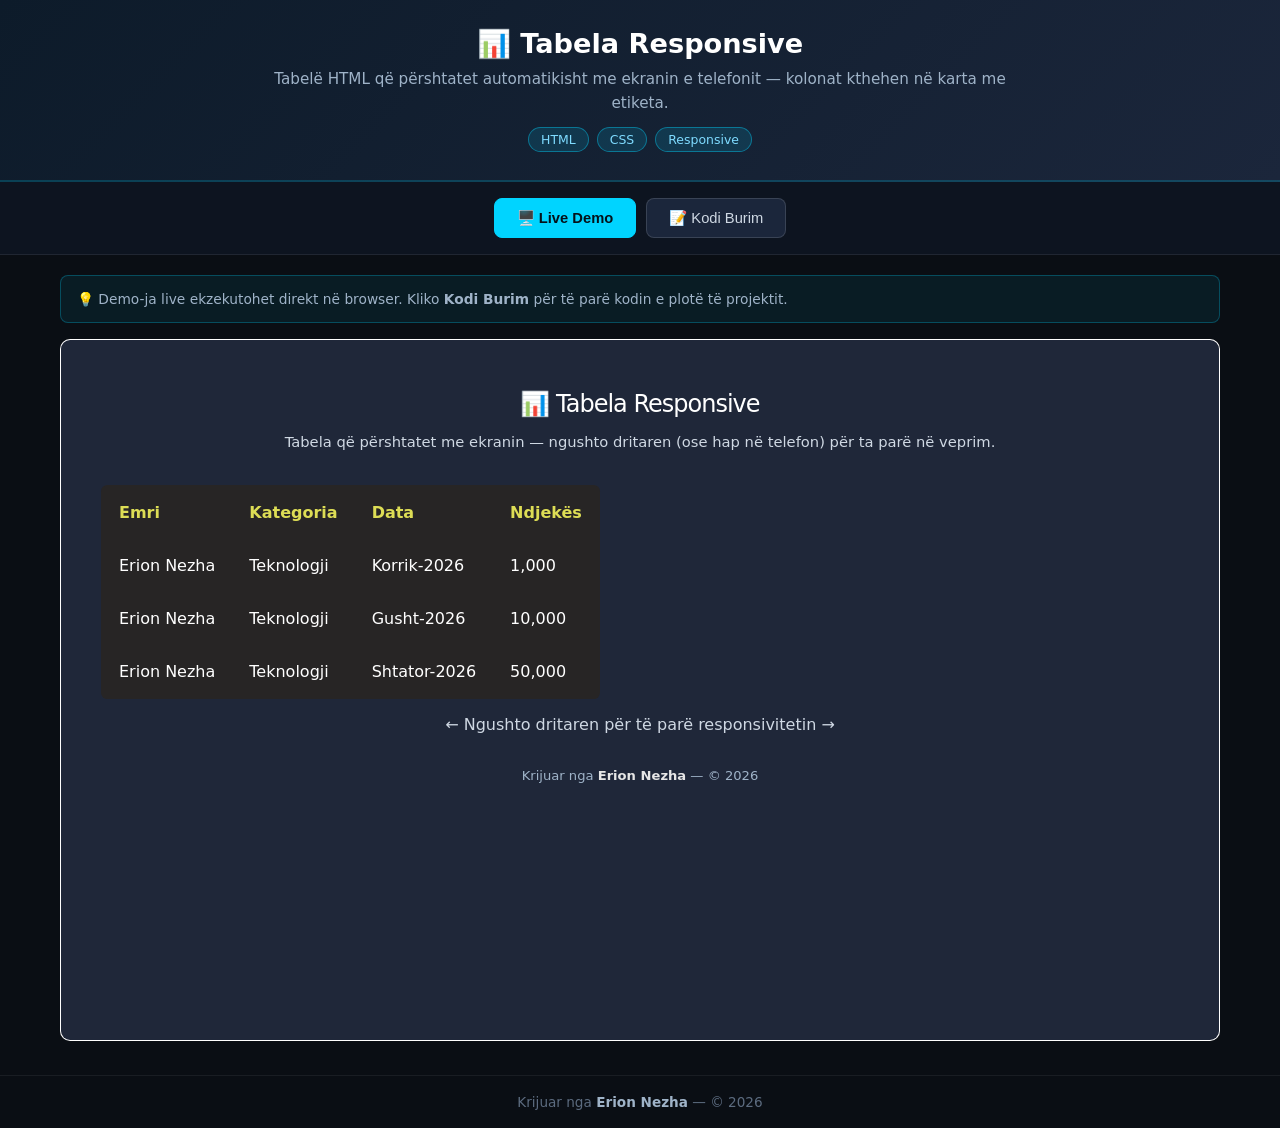
==== index.html @ 4e69be8c "Publikimi fillestar: Responsive-Table — demo live + kodi burim" ====
<!-- Created by Erion Nezha — © 2026 All rights reserved -->
<!DOCTYPE html>
<html lang="sq">
<head>
<meta charset="UTF-8">
<meta name="viewport" content="width=device-width, initial-scale=1.0">
<title>Tabela Responsive — Erion Nezha</title>
<style>
*{box-sizing:border-box;margin:0;padding:0}
body{background:#0a0e14;color:#e6e6e6;font-family:'Segoe UI',system-ui,sans-serif;min-height:100vh;display:flex;flex-direction:column}
header.top{background:linear-gradient(135deg,#0d1b2a,#1b263b);padding:28px 20px;text-align:center;border-bottom:2px solid #00d4ff33}
header.top h1{font-size:1.7rem;color:#fff;margin-bottom:8px}
header.top p{color:#9fb3c8;max-width:760px;margin:0 auto 12px;line-height:1.55;font-size:.95rem}
.badges{display:flex;gap:8px;justify-content:center;flex-wrap:wrap}
.badge{background:#00d4ff22;border:1px solid #00d4ff66;color:#7fdbff;padding:4px 12px;border-radius:20px;font-size:.78rem}
.tabs{display:flex;gap:10px;justify-content:center;padding:16px;background:#0d1420;border-bottom:1px solid #ffffff14}
.tabs button{background:#1b263b;color:#cfd8e3;border:1px solid #ffffff22;padding:10px 22px;border-radius:8px;cursor:pointer;font-size:.92rem;transition:.2s}
.tabs button.active,.tabs button:hover{background:#00d4ff;color:#04121a;border-color:#00d4ff;font-weight:600}
main{flex:1;padding:20px;max-width:1200px;width:100%;margin:0 auto}
.panel{display:none}
.panel.active{display:block}
iframe.demo{width:100%;height:78vh;border:1px solid #ffffff22;border-radius:10px;background:#fff}
.codewrap{display:flex;gap:0;border:1px solid #ffffff22;border-radius:10px;overflow:hidden;height:78vh;background:#0d1117}
.tree{width:250px;min-width:200px;background:#0d1420;border-right:1px solid #ffffff14;overflow-y:auto;padding:12px;font-size:.82rem}
.tree .tfile{padding:5px 8px;border-radius:5px;cursor:pointer;color:#9fb3c8;white-space:nowrap;overflow:hidden;text-overflow:ellipsis}
.tree .tfile:hover{background:#ffffff10;color:#fff}
.tree .tfile.active{background:#00d4ff26;color:#7fdbff}
.tree .tdir{color:#5c6b7f;font-weight:600;margin-top:8px;font-size:.75rem;text-transform:uppercase;letter-spacing:.5px}
.codeview{flex:1;overflow:auto;padding:0;position:relative}
.codeview pre{padding:16px;font-family:'Consolas','Fira Code',monospace;font-size:.82rem;line-height:1.6;color:#d6deeb;white-space:pre}
.codeview .lineno{color:#4a5568;user-select:none;margin-right:12px;display:inline-block;width:32px;text-align:right}
.codeview img.preview{max-width:100%;padding:20px}
.cbar{display:flex;gap:8px;align-items:center;padding:10px 14px;background:#0d1420;border-bottom:1px solid #ffffff14;font-size:.82rem;color:#9fb3c8;overflow-x:auto}
.ctab{padding:6px 14px;border-radius:6px;cursor:pointer;white-space:nowrap;border:1px solid transparent}
.ctab:hover{background:#ffffff10}
.ctab.active{background:#00d4ff26;color:#7fdbff;border-color:#00d4ff55}
footer{text-align:center;padding:18px;color:#5c6b7f;font-size:.85rem;border-top:1px solid #ffffff10;margin-top:10px}
footer strong{color:#9fb3c8}
.term{background:#05070a;border:1px solid #00ff8833;border-radius:10px;overflow:hidden;height:78vh;display:flex;flex-direction:column}
.term-head{background:#0d1420;padding:10px 14px;display:flex;align-items:center;gap:8px;border-bottom:1px solid #ffffff14}
.dot{width:12px;height:12px;border-radius:50%}
.term-title{color:#9fb3c8;font-size:.82rem;margin-left:6px;flex:1}
.replay{background:#00ff8822;border:1px solid #00ff8866;color:#7dffb0;padding:5px 14px;border-radius:6px;cursor:pointer;font-size:.8rem}
.replay:hover{background:#00ff8844}
#term-body{flex:1;overflow-y:auto;padding:16px;font-family:'Consolas',monospace;font-size:.88rem;line-height:1.7;color:#33ff88;white-space:pre-wrap;word-break:break-word}
#term-body .inp{color:#ffd75c}
#term-body .dim{color:#4a6b57}
.cursor{display:inline-block;width:9px;height:17px;background:#33ff88;vertical-align:-3px;animation:blink 1s infinite}
@keyframes blink{50%{opacity:0}}
.split{display:grid;grid-template-columns:1fr 1fr;gap:16px}
.split .term,.split .codewrap{height:78vh}
@media(max-width:860px){.split{grid-template-columns:1fr}.codewrap{flex-direction:column}.tree{width:100%;max-height:150px;border-right:none;border-bottom:1px solid #ffffff14}}
.kw{color:#ff7edb}.st{color:#ffd75c}.cm{color:#5c6b7f;font-style:italic}.fn{color:#7fdbff}.nm{color:#f78c6c}
.note{background:#00d4ff12;border:1px solid #00d4ff44;border-radius:8px;padding:12px 16px;margin-bottom:16px;font-size:.86rem;color:#9fb3c8;line-height:1.6}
</style>
</head>
<body>
<header class="top">
<h1>📊 Tabela Responsive</h1>
<p>Tabelë HTML që përshtatet automatikisht me ekranin e telefonit — kolonat kthehen në karta me etiketa.</p>
<div class="badges"><span class="badge">HTML</span><span class="badge">CSS</span><span class="badge">Responsive</span></div>
</header>
<div class="tabs">
<button class="active" onclick="show('demo',this)">🖥️ Live Demo</button>
<button onclick="show('code',this)">📝 Kodi Burim</button>
</div>
<main>
<div class="note">💡 Demo-ja live ekzekutohet direkt në browser. Kliko <strong>Kodi Burim</strong> për të parë kodin e plotë të projektit.</div>
<div id="p-demo" class="panel active"><iframe class="demo" src="demo/index.html" title="Live demo"></iframe></div>
<div id="p-code" class="panel"><div class="codewrap">
<aside class="tree" id="tree"></aside>
<div class="codeview"><div class="cbar" id="cbar"></div><div id="codebox"><pre></pre></div></div>
</div></div>
</main>
<footer>Krijuar nga <strong>Erion Nezha</strong> — © 2026</footer>
<script>
const TREE={"dirs": [{"name": "demo", "dirs": [], "files": ["index.html", "script.js", "style.css"]}, {"name": "original", "dirs": [], "files": ["index.html", "script.js", "style.css"]}], "files": ["PROVENANCE_LICENSE.txt"]};
const CODEDIR="demo";
function rpath(path){return path.startsWith("original/") ? path : CODEDIR+"/"+path;}
const IMG=/\.(png|jpe?g|gif|svg|webp|ico|bmp)$/i;
function show(id,btn){document.querySelectorAll('.panel').forEach(p=>p.classList.remove('active'));document.getElementById('p-'+id).classList.add('active');document.querySelectorAll('.tabs button').forEach(b=>b.classList.remove('active'));btn.classList.add('active');}
function buildTree(){
  const t=document.getElementById('tree');let html='';
  const walk=(node,prefix)=>{node.dirs.forEach(d=>{html+='<div class="tdir">📁 '+prefix+d.name+'</div>';walk(d,prefix+d.name+'/');});node.files.forEach(f=>{html+='<div class="tfile" data-p="'+prefix+f+'">📄 '+f+'</div>';});};
  walk(TREE,'');t.innerHTML=html;
  t.querySelectorAll('.tfile').forEach(el=>el.onclick=()=>openFile(el.dataset.p,el));
  const first=t.querySelector('.tfile');if(first)openFile(first.dataset.p,first);
}
async function openFile(path,el){
  document.querySelectorAll('.tfile').forEach(e=>e.classList.remove('active'));el.classList.add('active');
  document.getElementById('cbar').textContent=path;
  const box=document.getElementById('codebox');
  if(IMG.test(path)){box.innerHTML='<img class="preview" src="'+rpath(path)+'">';return;}
  try{const r=await fetch(rpath(path));const txt=await r.text();
    box.innerHTML='<pre>'+hl(txt,path.split('.').pop())+'</pre>';
  }catch(e){box.innerHTML='<pre>Deshtoi leximi i file-it.</pre>';}
}

function hl(code,lang){
  const esc=s=>s.replace(/&/g,'&amp;').replace(/</g,'&lt;').replace(/>/g,'&gt;');
  const tok=/(\/\/[^\n]*|\/\*[\s\S]*?\*\/|#[^\n]*|<!--[\s\S]*?-->)|("[^"\n]*"|'[^'\n]*')|\b(import|from|as|def|return|if|elif|else|for|while|in|not|and|or|class|try|except|finally|with|lambda|pass|break|continue|print|public|private|protected|static|void|int|float|double|char|long|short|boolean|new|this|null|true|false|extends|implements|package|throws|struct|include|switch|case|default|do|sizeof|typedef|const|unsigned|using|namespace|cin|cout|endl|int main|string|System|out|println|var|let|function|=>)\b|\b(\d+(\.\d+)?)\b/g;
  let out='',last=0,m;
  while((m=tok.exec(code))!==null){
    out+=esc(code.slice(last,m.index));
    const cls=m[1]?'cm':m[2]?'st':m[3]?'kw':'nm';
    out+='<span class="'+cls+'">'+esc(m[0])+'</span>';
    last=m.index+m[0].length;
  }
  out+=esc(code.slice(last));
  return out.split('\n').map((l,i)=>'<span class="lineno">'+(i+1)+'</span>'+(l||' ')).join('\n');
}

buildTree();
</script>
</body>
</html>
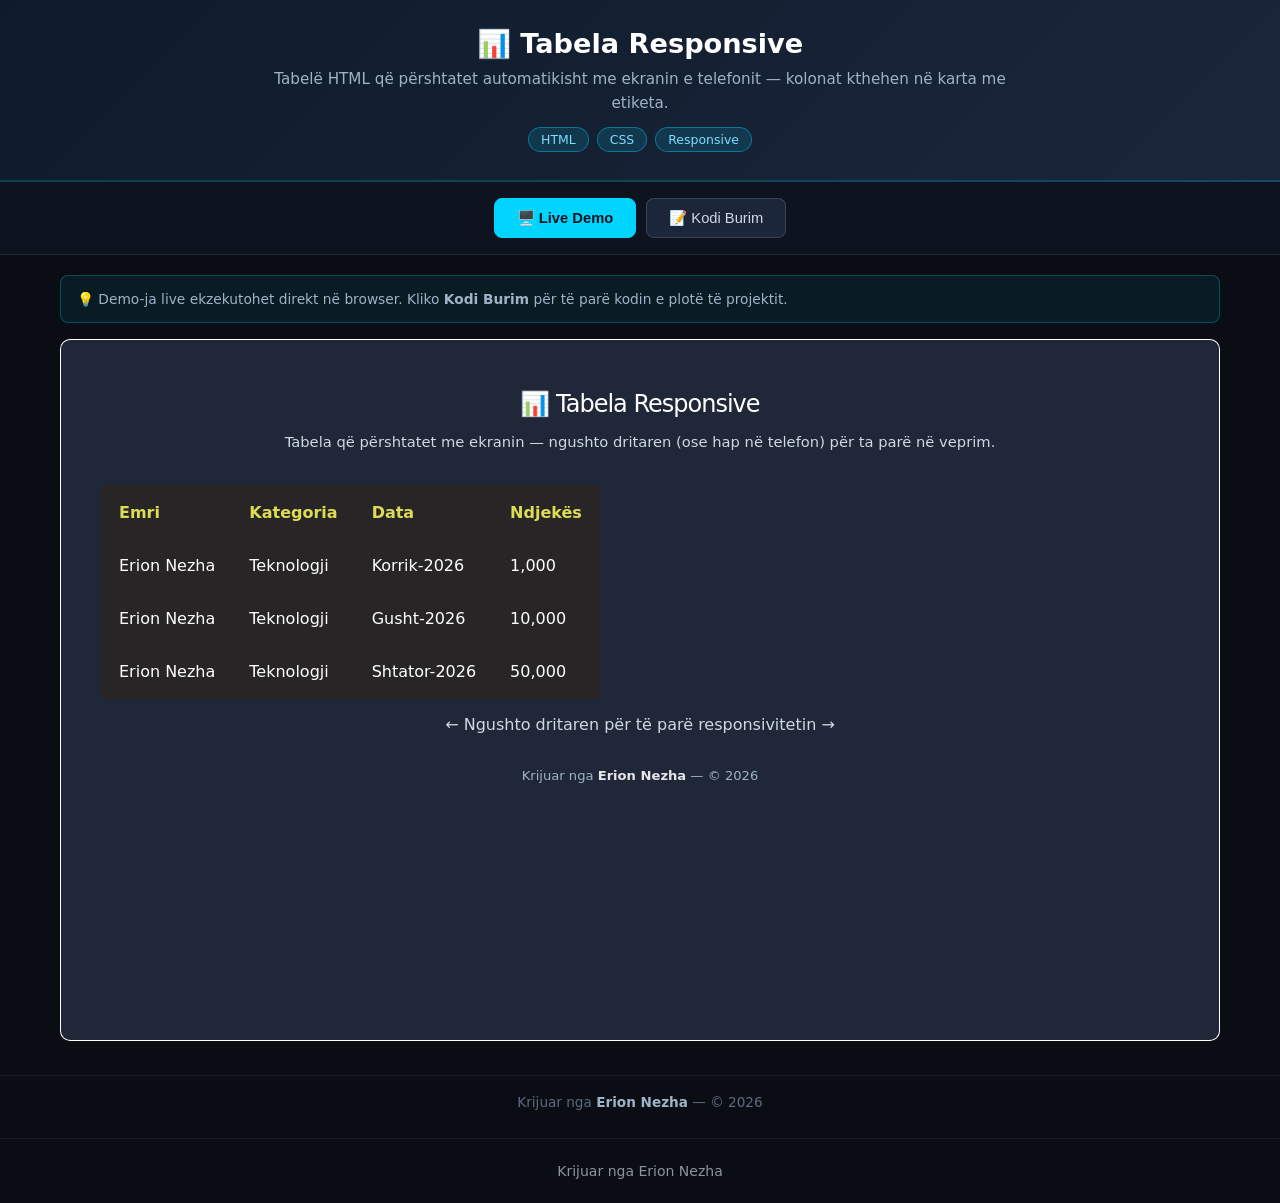
==== commit bd33fffd: "Shto panelin 'Kodi Burim' krahas demo-s live" ====
--- a/index.html
+++ b/index.html
@@ -76,7 +76,7 @@
 <script>
 const TREE={"dirs": [{"name": "demo", "dirs": [], "files": ["index.html", "script.js", "style.css"]}, {"name": "original", "dirs": [], "files": ["index.html", "script.js", "style.css"]}], "files": ["PROVENANCE_LICENSE.txt"]};
 const CODEDIR="demo";
-function rpath(path){return path.startsWith("original/") ? path : CODEDIR+"/"+path;}
+function rpath(path){return /^(demo|original)\//.test(path) ? path : CODEDIR+"/"+path;}
 const IMG=/\.(png|jpe?g|gif|svg|webp|ico|bmp)$/i;
 function show(id,btn){document.querySelectorAll('.panel').forEach(p=>p.classList.remove('active'));document.getElementById('p-'+id).classList.add('active');document.querySelectorAll('.tabs button').forEach(b=>b.classList.remove('active'));btn.classList.add('active');}
 function buildTree(){
@@ -112,5 +112,6 @@
 
 buildTree();
 </script>
+<footer style="text-align:center;padding:24px 16px;color:#8b949e;font-family:system-ui,sans-serif;font-size:14px;">Krijuar nga Erion Nezha</footer>
 </body>
 </html>
